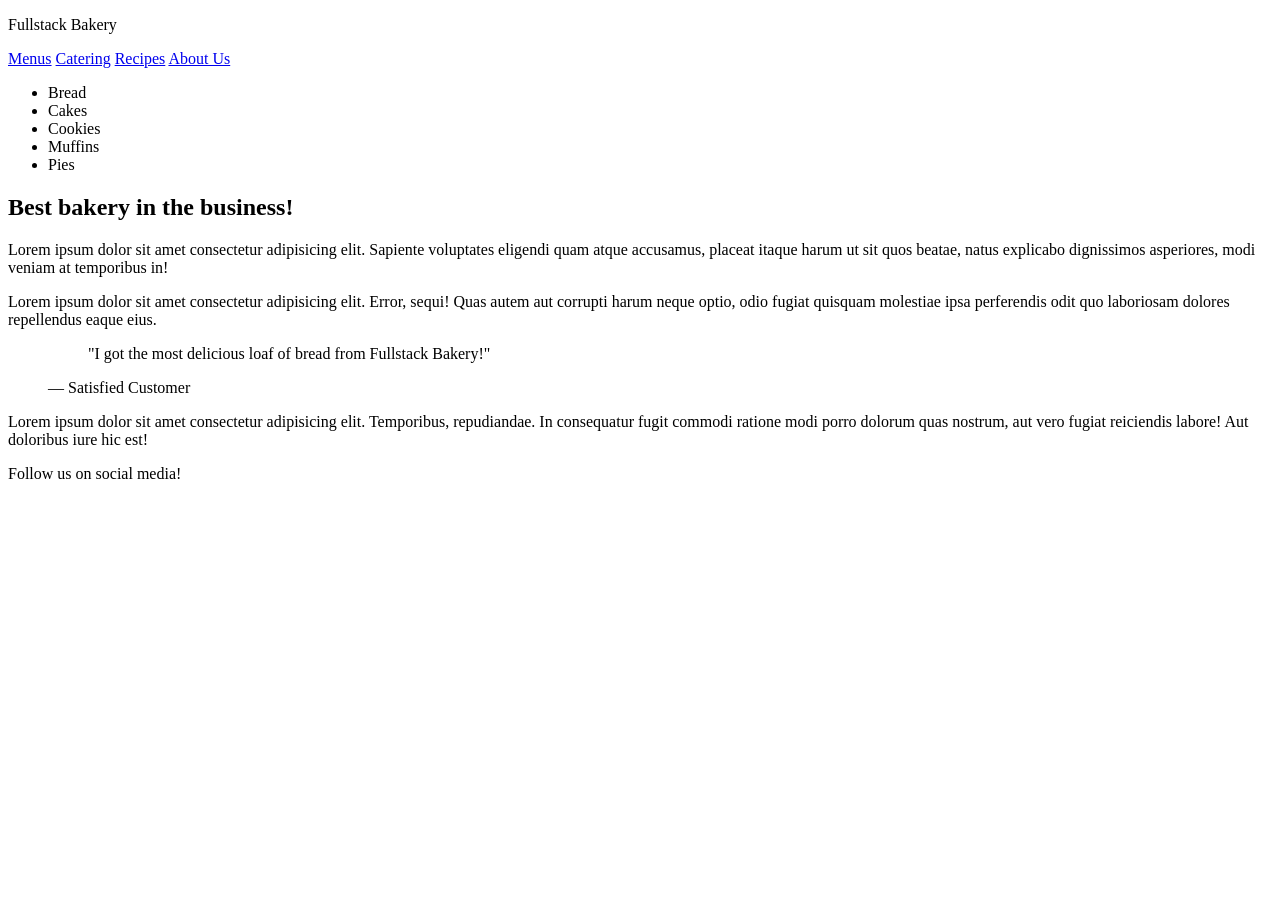
==== block06/fullstack-bakery/index.html @ d4eb3c4d "Add fullstack-bakery exercise" ====
<!DOCTYPE html>
<html lang="en">
  <head>
    <title>Fullstack Bakery</title>
  </head>
  <body>
    <header>
      <p class="brand">Fullstack Bakery</p>
      <nav>
        <a href="#">Menus</a>
        <a href="#">Catering</a>
        <a href="#">Recipes</a>
        <a href="#">About Us</a>
      </nav>
    </header>
    <main>
      <aside>
        <ul>
          <li>Bread</li>
          <li>Cakes</li>
          <li>Cookies</li>
          <li>Muffins</li>
          <li>Pies</li>
        </ul>
      </aside>
      <article>
        <h1>Best bakery in the business!</h1>
        <p>
          Lorem ipsum dolor sit amet consectetur adipisicing elit. Sapiente
          voluptates eligendi quam atque accusamus, placeat itaque harum ut sit
          quos beatae, natus explicabo dignissimos asperiores, modi veniam at
          temporibus in!
        </p>
        <p>
          Lorem ipsum dolor sit amet consectetur adipisicing elit. Error, sequi!
          Quas autem aut corrupti harum neque optio, odio fugiat quisquam
          molestiae ipsa perferendis odit quo laboriosam dolores repellendus
          eaque eius.
        </p>
        <figure class="testimonial">
          <blockquote>
            "I got the most delicious loaf of bread from Fullstack Bakery!"
          </blockquote>
          <figcaption>— Satisfied Customer</figcaption>
        </figure>
        <p>
          Lorem ipsum dolor sit amet consectetur adipisicing elit. Temporibus,
          repudiandae. In consequatur fugit commodi ratione modi porro dolorum
          quas nostrum, aut vero fugiat reiciendis labore! Aut doloribus iure
          hic est!
        </p>
      </article>
    </main>
    <footer>Follow us on social media!</footer>
  </body>
</html>
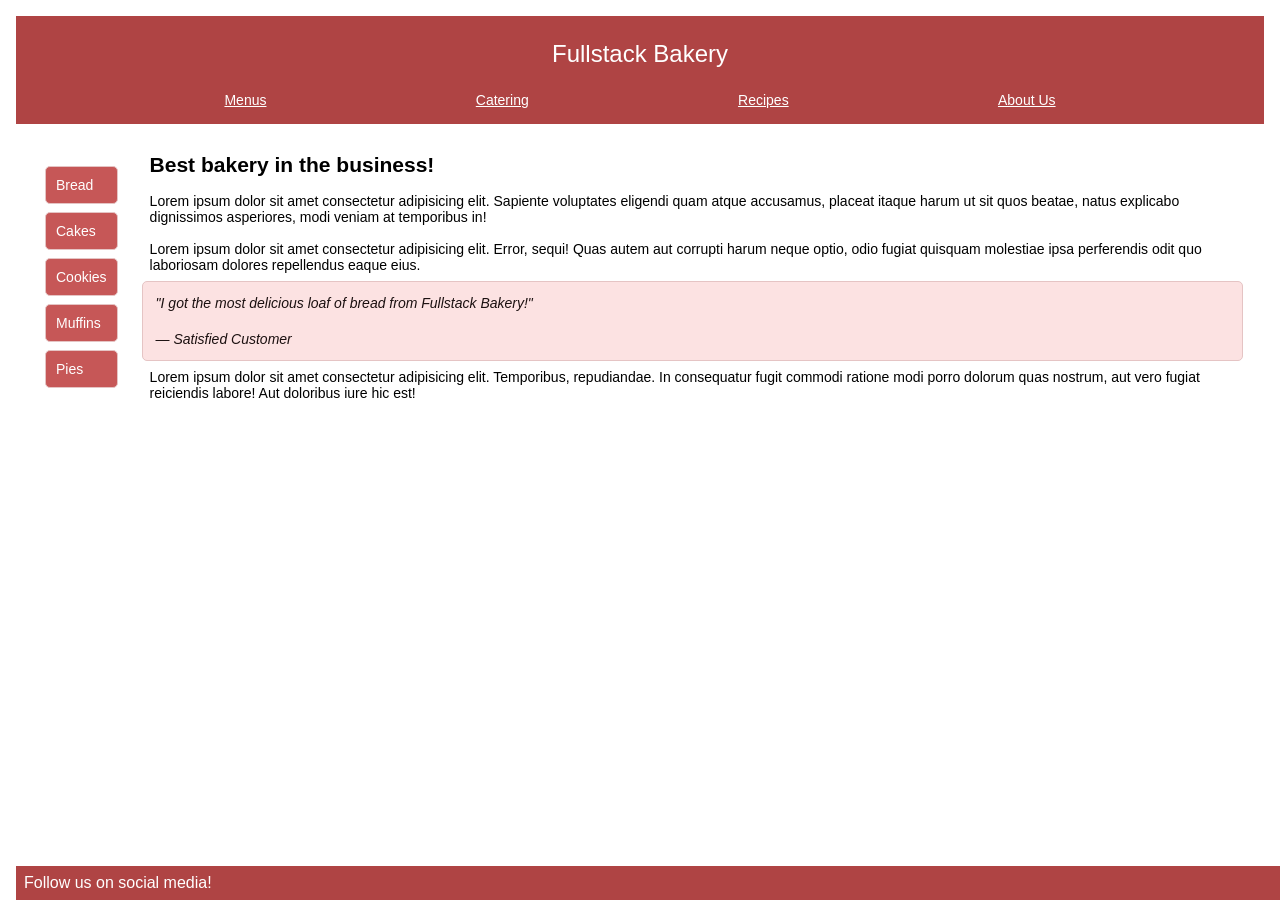
==== commit 1e1a0096: "styling flex" ====
--- a/block06/fullstack-bakery/index.html
+++ b/block06/fullstack-bakery/index.html
@@ -1,6 +1,7 @@
 <!DOCTYPE html>
 <html lang="en">
   <head>
+    <link rel="stylesheet" href="styles.css" />
     <title>Fullstack Bakery</title>
   </head>
   <body>
--- a/block06/fullstack-bakery/styles.css
+++ b/block06/fullstack-bakery/styles.css
@@ -0,0 +1,91 @@
+* {
+    margin: 0;
+    padding: 0.5rem;
+    font-family: 'Bahnschrift', sans-serif;
+    background-color: iceblue;
+    box-sizing: border-box;
+}
+
+header,
+footer {
+  color: white;
+  font-size: 16px;
+  background: rgb(175, 68, 68);
+}
+
+footer{
+    position: absolute;
+    bottom: 0;
+    width: 100%;
+}
+
+header > p {
+    font-size: 24px;
+    text-align: center;
+    padding: 1rem;
+}
+
+header a {
+  color: black;
+}
+
+nav {
+  display: flex;
+  flex-direction: row;
+  gap: 1ch;
+  justify-content: space-evenly;
+  align-items: center;
+  height: 2rem;
+}
+
+nav > a {
+  color: white;
+  text-decoration: ;
+  font-size: 14px;
+}
+
+nav > a:hover {
+  text-decoration: underline;
+  color: rgb(10, 29, 193);
+}
+
+main {
+  border: 5px solid white;
+  font-size: 14px;
+  flex-grow: 1;
+  display: flex;
+  justify-content: center;
+  align-items: center;
+}
+
+ul {
+  display: flex;
+  flex-direction: column;
+  gap: 1ch; /* or 10px */
+}
+
+ul > li {
+  flex-grow: 1;
+  gap: 1ch;
+  align-items: left;
+  color: white;
+  background-color: rgb(198, 87, 87);
+  border: 1px solid rgb(229, 196, 196);
+  border-radius: 5px;
+  padding: 10px;
+}
+
+.testimonial {
+  font-style: italic;
+  font-family: 'Bahnschrift Semibold', sans-serif;
+  display: flex;
+  flex-direction: column;
+  gap: .5ch;
+  justify-content: space-between;
+  align-items: left;
+  color: rgb(28, 17, 17);
+  background-color: rgba(240, 128, 128, 0.226);
+  border: 1px solid rgb(229, 196, 196);
+  border-radius: 5px;
+  padding: 5px;
+}
